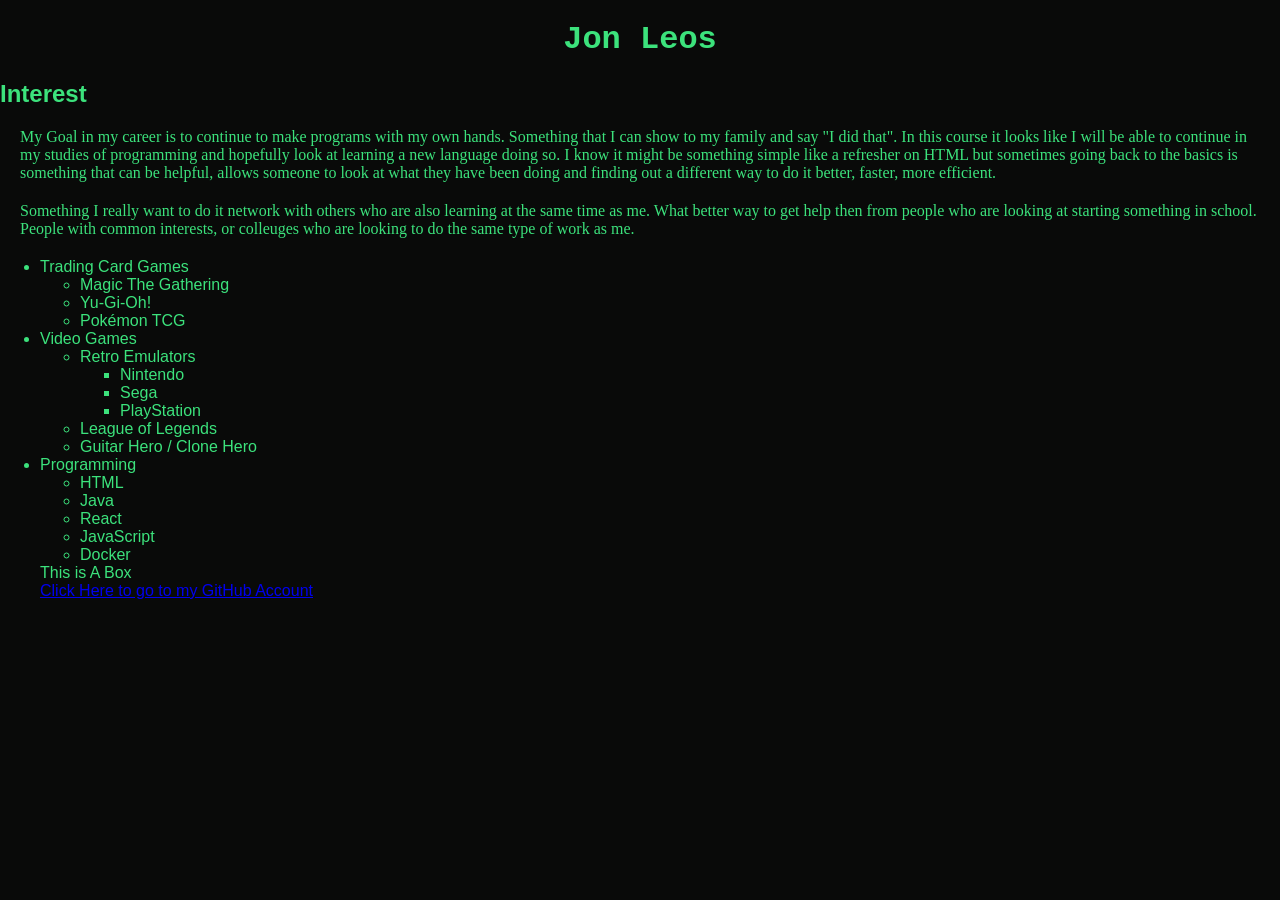
==== index.html @ 99ddcf5c "Re-Adding index.html and styles.css Testing going live, I am needing to re-commit what I had already" ====
<!DOCTYPE html>
<html lang="en">
<head>
    <meta charset="UTF-8">
    <meta name="viewport" content="width=device-width, initial-scale=1.0">
    <link rel="stylesheet" href="styles.css">
    <title>RetroFlux Hub</title>
</head>
<body>
    <h1>Jon Leos</h1>
        <h2> Interest</h2>
        <p>My Goal in my career is to continue to make programs with my own hands. Something that I can show to my family and say "I did that". In this course it looks like I will be able to continue in my studies of programming and hopefully look at learning a new language doing so. I know it might be something simple like a refresher on HTML but sometimes going back to the basics is something that can be helpful, allows someone to look at what they have been doing and finding out a different way to do it better, faster, more efficient.</p>
        <p>Something I really want to do it network with others who are also learning at the same time as me. What better way to get help then from people who are looking at starting something in school. People with common interests, or colleuges who are looking to do the same type of work as me. </p>
        <ul>
            <li>Trading Card Games</li>
                <ul>
                    <li>Magic The Gathering</li>
                    <li>Yu-Gi-Oh!</li>
                    <li>Pokémon TCG</li>
                    </ul>
            <li>Video Games</li>
        <ul>
        <li>Retro Emulators</li>
                <ul>
                    <li>Nintendo</li>
                    <li>Sega</li>
                    <li>PlayStation</li>
                </ul>
            <li>League of Legends</li>
            <li>Guitar Hero / Clone Hero</li>
        </ul>
            <li>Programming</li>
                <ul>
                    <li>HTML</li>
                    <li>Java</li>
                    <li>React</li>
                    <li>JavaScript</li>
                    <li>Docker</li>
                </ul>
    <div>This is A Box</div>

</body>

<footer><a href="https://github.com/TacosVS">Click Here to go to my  GitHub Account</footer>
</html>
---- styles.css ----
/* background*/ 
body {
    background-color: #090a09;
    font-family: Arial, sans-serif;
    margin: 0;
    padding: 0;
    color: #3ce27c;
}

h1{
    text-align: center;
    font-family: 'Courier New', Courier, monospace;
}

p{
    font-size: 16px;;
    margin: 20px;
    font-family: cursive;

/*div*/
div{
    width: auto;
    height: auto;
    background-color: #7bb8ae;
    padding: 10px;
    border: 1px solid #000000;
    margin: auto;
}



/*HyperLink*/
a {
    color: #1f5143;
    text-decoration: dashed;
}
a:hover {
    color: #208558;
    text-decoration: underline;
}  
}
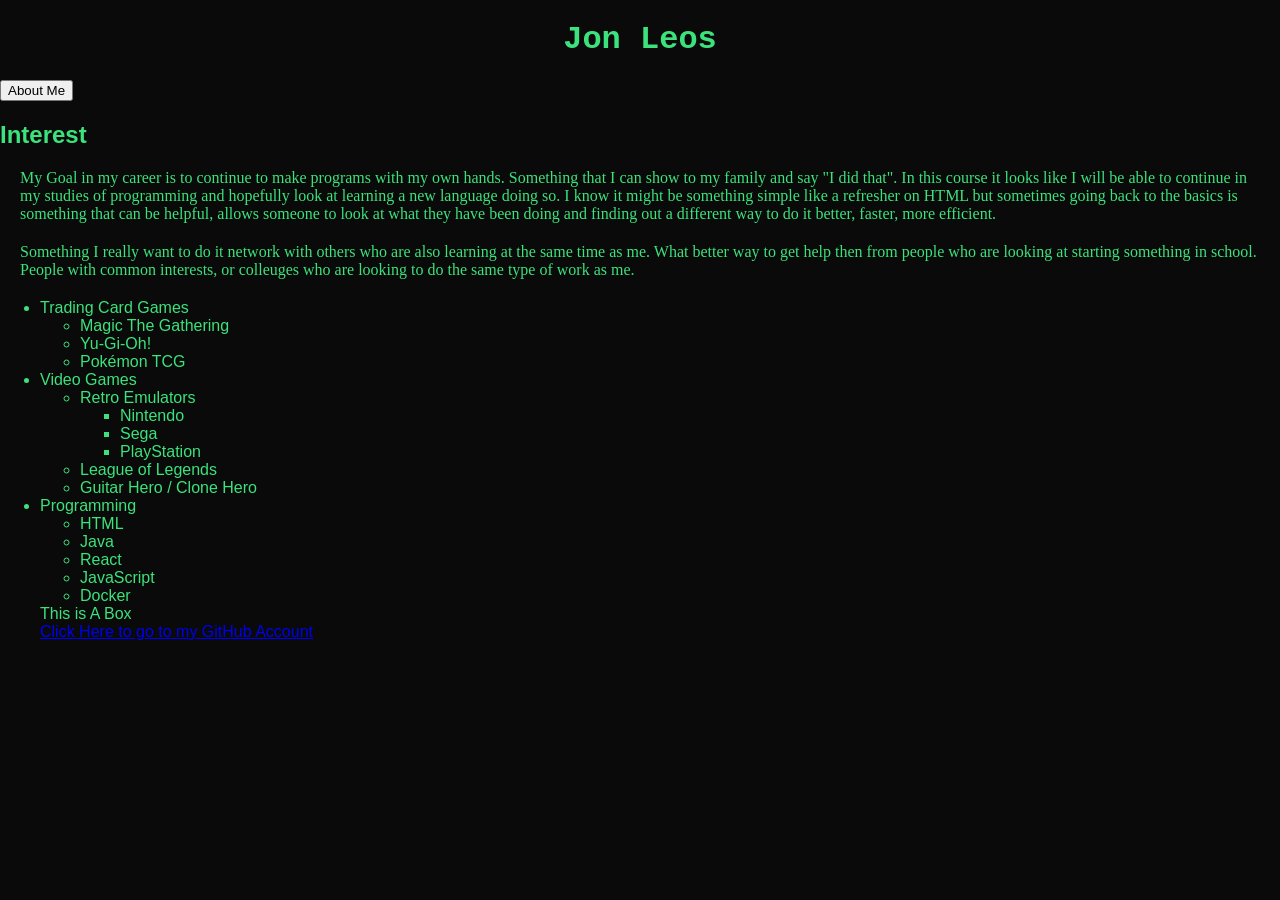
==== commit d17e3c23: "Final touch Finishing final touches on project before submission." ====
--- a/index.html
+++ b/index.html
@@ -8,6 +8,7 @@
 </head>
 <body>
     <h1>Jon Leos</h1>
+    <button onclick="window.location.href='about.html'">About Me</button>
         <h2> Interest</h2>
         <p>My Goal in my career is to continue to make programs with my own hands. Something that I can show to my family and say "I did that". In this course it looks like I will be able to continue in my studies of programming and hopefully look at learning a new language doing so. I know it might be something simple like a refresher on HTML but sometimes going back to the basics is something that can be helpful, allows someone to look at what they have been doing and finding out a different way to do it better, faster, more efficient.</p>
         <p>Something I really want to do it network with others who are also learning at the same time as me. What better way to get help then from people who are looking at starting something in school. People with common interests, or colleuges who are looking to do the same type of work as me. </p>
